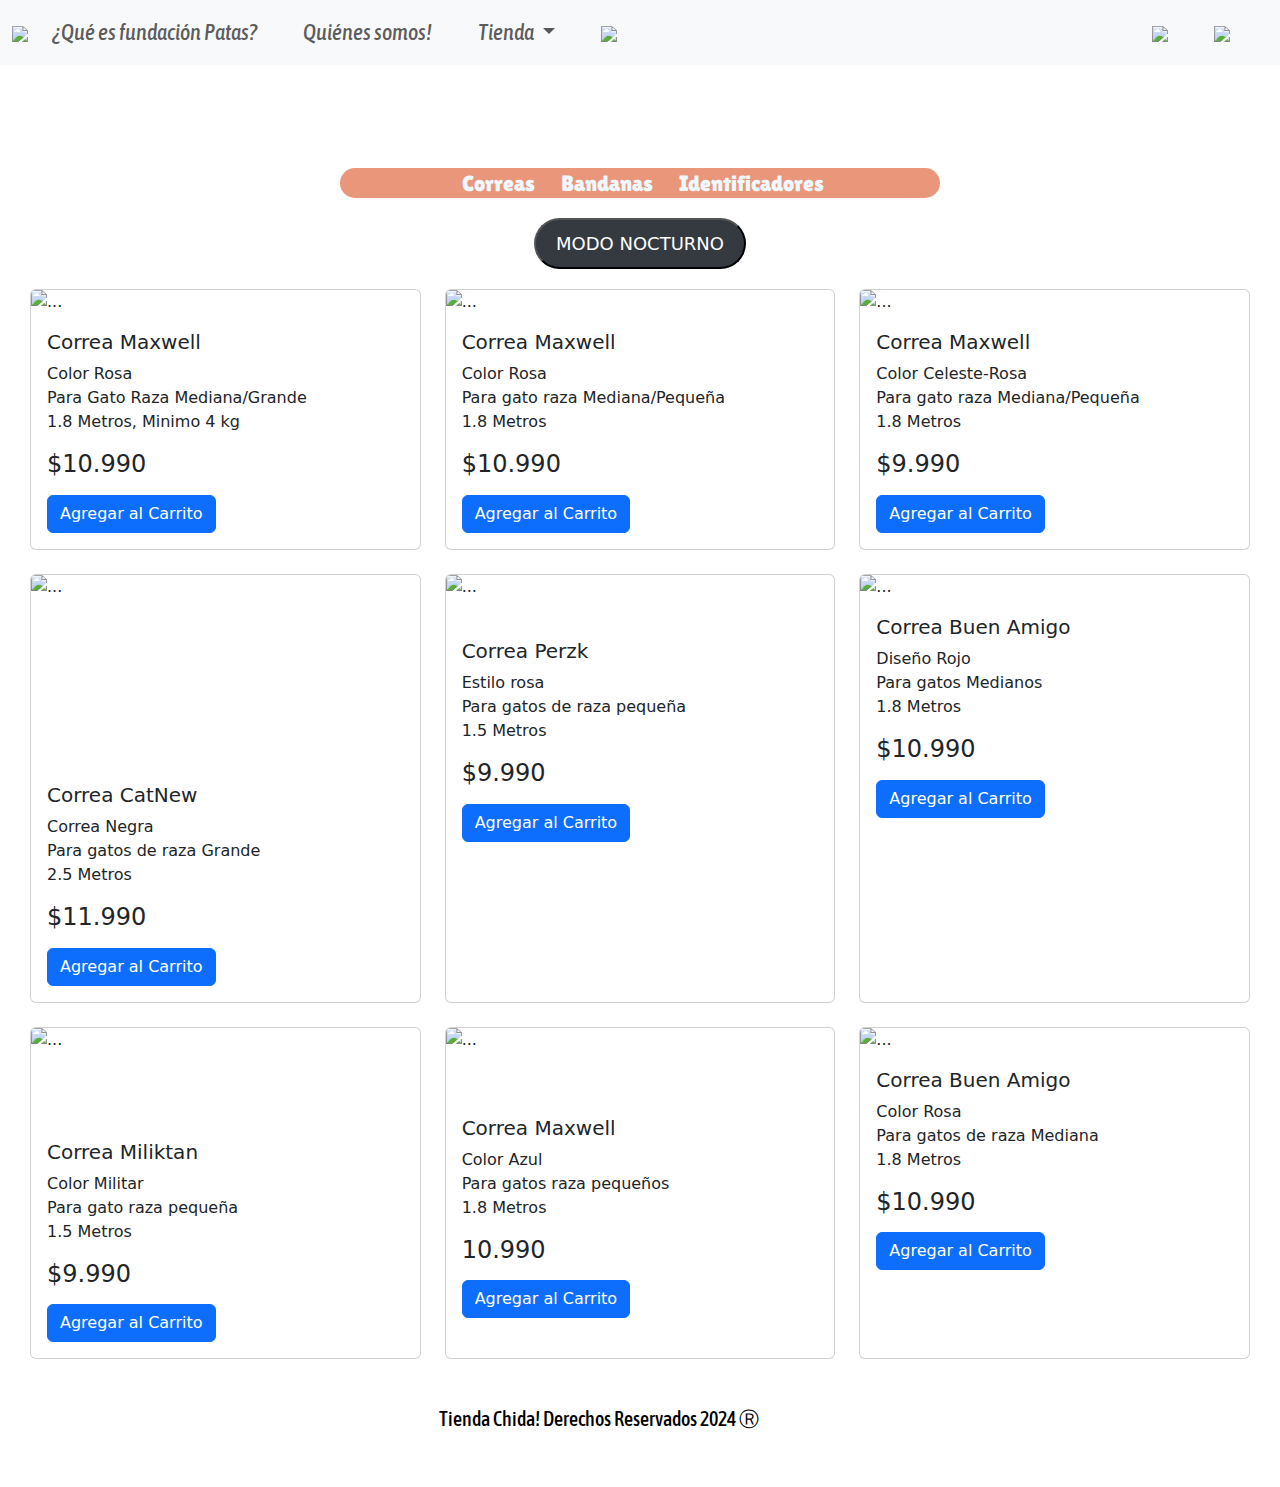
==== gatos.html @ ca0959b5 "changes xd" ====
<!DOCTYPE html>
<html lang="en">
<head>
    <meta charset="UTF-8">
    <meta name="viewport" content="width=device-width, initial-scale=1.0">
    <title>Tienda Chida</title>
    <!--añadimos el link con su CDN específico-->
    <link href="https://cdn.jsdelivr.net/npm/bootstrap@5.3.3/dist/css/bootstrap.min.css" rel="stylesheet" integrity="sha384-QWTKZyjpPEjISv5WaRU9OFeRpok6YctnYmDr5pNlyT2bRjXh0JMhjY6hW+ALEwIH" crossorigin="anonymous">
    <link href="style_tienda.css" rel="stylesheet">
    <link href="style.css" rel="stylesheet">
    <!--Fuente para natbar-->
    <link rel="preconnect" href="https://fonts.googleapis.com">
    <link rel="preconnect" href="https://fonts.gstatic.com" crossorigin>
    <link href="https://fonts.googleapis.com/css2?family=Asap+Condensed:ital,wght@1,400;1,500&display=swap" rel="stylesheet">
    <link href="https://fonts.googleapis.com/css2?family=Asap+Condensed:ital,wght@1,400;1,500&family=Lilita+One&display=swap" rel="stylesheet">
</head>

<body>

    <header> <!--aqui añadimos el navbar y ocuparemos el header solo para el navbar-->
        <nav class="navbar navbar-expand-lg bg-body-tertiary fixed-top">
            <div class="container-fluid asap-condensed-medium-italic">
              <a class="navbar-brand" href="index.html"><img src="imagenestiendachida/Foto_del_logo-removebg-preview.png" width="180px"></a>
              <button class="navbar-toggler" type="button" data-bs-toggle="collapse" data-bs-target="#navbarNav" aria-controls="navbarNav" aria-expanded="false" aria-label="Toggle navigation">
                <span class="navbar-toggler-icon"></span>
              </button>
              <div class="collapse navbar-collapse" id="navbarNav">

                <ul class="navbar-nav">
                  <li class="nav-item">
                    <a class="nav-link" aria-current="page" href="index.html#destino2">¿Qué es fundación Patas?</a>
                  </li>
                  <li class="nav-item">
                    <a class="nav-link" href="index.html#destino">Quiénes somos!</a>
                  </li>
                  <li class="nav-item dropdown">
                    <a class="nav-link dropdown-toggle" href="#" role="button" data-bs-toggle="dropdown" aria-expanded="false">
                      Tienda
                    </a>
                    <ul class="dropdown-menu">
                      <li><a class="dropdown-item" href="perros.html">Perros</a></li>
                      <li><a class="dropdown-item" href="gatos.html">Gatos</a></li>
                    </ul>
                  </li> 
                </ul>

                <ul class="navbar-nav">
                    <li class="nav-item">
                        <a class="nav-link" href="fundacionpatas.html" target="_blank"><img src="imagenestiendachida/logo patas png.png" width="90px"></a>
                      </li> 
                </ul>
                
                <ul class="navbar-nav ms-auto"><!--ms-auto se utiliza para alinear elementos a la izquierda. son clases de utilidad de Bootstrap-->
                    <li class="nav-item">
                        <a class="nav-link" href="#" data-bs-toggle="offcanvas" data-bs-target="#staticBackdrop"><img src="imagenestiendachida/3-removebg-preview.png" width="90px"></a>
                        <!--aqui el: data-bs-toggle="offcanvas" le dice que es un offcanva, y el: data-bs-target="#staticBackdrop" le pasa el id del offcanva de como está definido mas abajo y se mostrara lo que se defina allá abajo -->
                    </li>
                    <li class="nav-item">
                        <a class="nav-link" href="#" data-bs-toggle="offcanvas" data-bs-target="#offcanvasRight"><img src="imagenestiendachida/4-removebg-preview.png" width="90px"></a>
                    </li>
                </ul>
              </div>
            </div>
          </nav>
    </header> <!--aqui termina el navbar-->
    
        <!--ahora añadimos el div para el offcanva del perfil de usuario, codigo sacado de bootstrap-->
        <div class="offcanvas offcanvas-end" tabindex="-1" id="offcanvasRight" aria-labelledby="offcanvasRightLabel">
            <div class="offcanvas-header">
              <h5 class="offcanvas-title" id="offcanvasRightLabel"></h5>
              <button type="button" class="btn-close" data-bs-dismiss="offcanvas" aria-label="Close"></button>
            </div>
            <div class="offcanvas-body contenedor_offcanva_usuario">
              <h2 class="centrartexto">Iniciar Sesión <img src="imagenestiendachida/iconoperro_usuario.png" width="50px"></h2>
              <br>
              <div class="form-floating mb-3">
                <input type="email" class="form-control" id="floatingInput" placeholder="name@example.com">
                <label for="floatingInput">Correo Electrónico</label>
              </div>
              <div class="form-floating">
                <input type="password" class="form-control" id="floatingPassword" placeholder="Password">
                <label for="floatingPassword">Contraseña</label>
              </div>
              <br>
              <button type="button" class="btn btn-warning redondearboton moverboton">Iniciar sesión</button>
              <br>
              <br>
              <hr><!--separacion que te lleva al registro-->
              <br>
              <h3 class="centrartexto">¿Aún no tienes cuenta?</h3><br>
              <button type="button" class="btn btn-primary redondearboton moverboton"><a class="letrachida" href="registro.html">Registrate Aquí</a></button> 
            </div>
        </div>
        
        <!-- Código del offcanvas del Carrito --><!-- aqui esta codeado con ejemplos insertados, es un como se deberia ver-->
        <div class="offcanvas offcanvas-start" data-bs-backdrop="static" tabindex="-1" id="staticBackdrop" aria-labelledby="staticBackdropLabel">
            <div class="offcanvas-header">
              <br>
                <h5 class="offcanvas-title letrachidacarrito" id="staticBackdropLabel"><img src="imagenestiendachida/monedacarrito.png" width="60px">Carrito de compras <img src="imagenestiendachida/monedacarrito.png" width="60px"></h5>
                <button type="button" class="btn-close" data-bs-dismiss="offcanvas" aria-label="Close"></button>
            </div>
            <div class="offcanvas-body"><!--aqui sacamos un codigo de bootstrap de list group que se veía bien para un carro de compras-->
                <div>
                  <ol class="list-group list-group-numbered">
                    <li class="list-group-item d-flex justify-content-between align-items-start">
                      <div class="ms-2 me-auto">
                        <div class="fw-bold">Correa StreetDog</div>
                        Correa Militar marca StreetDog $9.990(c/u):<br><img class="alejarlaimagen" src="imagenestiendachida/correa2.webp" width="90px">
                        <h4>Total: $19.980</h4>
                      </div>
                      <span class="badge text-bg-warning rounded-pill agrandarunpoco">2</span>
                    </li>
                    <li class="list-group-item d-flex justify-content-between align-items-start">
                      <div class="ms-2 me-auto">
                        <div class="fw-bold">Bandana Escocesa</div>
                        Bandana Escoseca roja marca TheBlackDog $6.990(c/u):<br><img class="alejarlaimagen" src="imagenestiendachida/bandanaroja.jpg" width="90px">
                        <h4>Total: $6.990</h4>
                      </div>
                      <span class="badge text-bg-warning rounded-pill agrandarunpoco">1</span>
                    </li>
                    <li class="list-group-item d-flex justify-content-between align-items-start">
                      <div class="ms-2 me-auto">
                        <div class="fw-bold">Identificación</div>
                        Identificación huesito personalizada $9.990(c/u):<br><img class="alejarlaimagen" src="imagenestiendachida/identificacion1.webp" width="90px">
                        <h4>Total: $9.990</h4>
                      </div>
                      <span class="badge text-bg-warning rounded-pill agrandarunpoco">1</span>
                    </li>
                  </ol>
                  <br>
                  <div class="container-fluid">
                    <div class="row justify-content-center">
                    <h2 class="col-6 centrartexto">Total: $36.960</h2>
                    <button type="button" class="btn btn-warning"><a class="letrachida2" href="paginadepagos.html">IR A PAGAR</a></button>
                  </div>
                  </div>
                  
                </div>
            </div>
        </div>

    <!--Navbar naranja-->
    <br><br><br><br><br><br><br>
    <nav class="navbar navbar-expand-lg bg-orange rounded-custom navbar-container" id="navbar1">
        <div class="container-fluid">
          <a class="navbar-brand" href="#"></a>
          <button class="navbar-toggler" type="button" data-bs-toggle="collapse" data-bs-target="#navbarNav" aria-controls="navbarNav" aria-expanded="false" aria-label="Toggle navigation">
            <span class="navbar-toggler-icon"></span>
          </button>
          <div class="collapse navbar-collapse" id="navbarNav">
            <ul class="navbar-nav ms-auto me-4 mb-2 mb-lg-0 navbar_centrar lilita-one-regular">
              <li class="nav-item">
                <a class="nav-link" aria-current="page" href="gatos.html">Correas</a>
              </li>
              <li class="nav-item">
                <a class="nav-link" href="gatos_bandanas.html">Bandanas</a>
              </li>
              <li class="nav-item">
                <a class="nav-link" href="gatos_identificadores.html">Identificadores</a>
              </li>
            </ul>
          </div>
        </div>
      </nav>


          <!-- aquí añadimos el boton para hacer el modo osucro-->
          <button onclick="modoNocturno()" class="botonnoche">MODO NOCTURNO</button>




    <!--Cards-->
    <div class="margen_cards">
        <div class="row row-cols-1 row-cols-md-3 g-4">
            <div class="col">
              <div class="card h-100">
                <img src="img_tienda_gatos/correagato1.webp" class="card-img-top" alt="...">
                <div class="card-body">
                  <h5 class="card-title">Correa Maxwell</h5>
                  <p class="card-text">Color Rosa
                  <br>
                  Para Gato Raza Mediana/Grande
                  <br>
                  1.8 Metros, Minimo 4 kg
                  <br>
                  <h4>$10.990</h4>
                  </p>
                  <a href="#" class="btn btn-primary" data-bs-toggle="modal" data-bs-target="#confirmacioncompra">Agregar al Carrito</a>
                </div>
              </div>
            </div>
            <div class="col">
              <div class="card h-100">
                <img src="img_tienda_gatos/correagato2.webp" class="card-img-top" alt="...">
                <div class="card-body">
                  <h5 class="card-title">Correa Maxwell</h5>
                  <p class="card-text">Color Rosa
                    <br>
                    Para gato raza Mediana/Pequeña
                    <br>
                    1.8 Metros
                    <br>
                    <h4>$10.990</h4>
                  </p>
                  <a href="#" class="btn btn-primary" data-bs-toggle="modal" data-bs-target="#confirmacioncompra">Agregar al Carrito</a>
                </div>
              </div>
            </div>
            <div class="col">
              <div class="card h-100">
                <img src="img_tienda_gatos/correagato3.webp" class="card-img-top" alt="...">
                <div class="card-body">
                  <h5 class="card-title">Correa Maxwell</h5>
                  <p class="card-text">Color Celeste-Rosa
                    <br>
                    Para gato raza Mediana/Pequeña
                    <br>
                    1.8 Metros
                    <br>
                    <h4>$9.990</h4>
                  </p>
                  <a href="#" class="btn btn-primary" data-bs-toggle="modal" data-bs-target="#confirmacioncompra">Agregar al Carrito</a>
                </div>
              </div>
            </div>
            <div class="col">
              <div class="card h-100">
                <img src="img_tienda_gatos/correagato4.webp" class="card-img-top" alt="...">
                <div class="card-body"><br><br><br><br><br><br><br>
                  <h5 class="card-title">Correa CatNew</h5>
                  <p class="card-text">Correa Negra
                    <br>
                    Para gatos de raza Grande
                    <br>
                    2.5 Metros
                    <br>
                    <h4>$11.990</h4>
                  </p>
                  <a href="#" class="btn btn-primary" data-bs-toggle="modal" data-bs-target="#confirmacioncompra">Agregar al Carrito</a>
                </div>
              </div>
            </div>
            <div class="col">
                <div class="card h-100">
                  <img src="img_tienda_gatos/correagato5.webp" class="card-img-top" alt="...">
                  <div class="card-body"><br>
                    <h5 class="card-title">Correa Perzk</h5>
                    <p class="card-text">
                      Estilo rosa
                      <br>
                      Para gatos de raza pequeña
                      <br>
                      1.5 Metros
                      <br>
                      <h4>$9.990</h4>
                    </p>
                    <a href="#" class="btn btn-primary" data-bs-toggle="modal" data-bs-target="#confirmacioncompra">Agregar al Carrito</a>
                  </div>
                </div>
              </div>
              <div class="col">
                <div class="card h-100">
                  <img src="img_tienda_gatos/correagato6.webp" class="card-img-top" alt="...">
                  <div class="card-body">
                    <h5 class="card-title">Correa Buen Amigo</h5>
                    <p class="card-text">
                      Diseño Rojo
                      <br>
                      Para gatos Medianos
                      <br>
                      1.8 Metros
                      <br>
                      <h4>$10.990</h4>
                    </p>
                    <a href="#" class="btn btn-primary" data-bs-toggle="modal" data-bs-target="#confirmacioncompra">Agregar al Carrito</a>
                  </div>
                </div>
              </div>
              <div class="col">
                <div class="card h-100">
                  <img src="img_tienda_gatos/correagato7.webp" class="card-img-top" alt="...">
                  <div class="card-body"><br><br><br>
                    <h5 class="card-title">Correa Miliktan</h5>
                    <p class="card-text">
                      Color Militar
                      <br>
                      Para gato raza pequeña
                      <br>
                      1.5 Metros
                      <br>
                      <h4>$9.990</h4>
                    </p>
                    <a href="#" class="btn btn-primary" data-bs-toggle="modal" data-bs-target="#confirmacioncompra">Agregar al Carrito</a>
                  </div>
                </div>
              </div>
              <div class="col">
                <div class="card h-100">
                  <img src="img_tienda_gatos/correagato8.webp" class="card-img-top" alt="...">
                  <div class="card-body"><br><br>
                    <h5 class="card-title">Correa Maxwell</h5>
                    <p class="card-text">Color Azul
                      <br>
                      Para gatos raza pequeños
                      <br>
                      1.8 Metros
                      <br>
                      <h4>10.990</h4>
                    </p>
                    <a href="#" class="btn btn-primary" data-bs-toggle="modal" data-bs-target="#confirmacioncompra">Agregar al Carrito</a>
                  </div>
                </div>
              </div>
              <div class="col">
                <div class="card h-100">
                  <img src="img_tienda_gatos/correagato11.webp" class="card-img-top" alt="...">
                  <div class="card-body">
                    <h5 class="card-title"> Correa Buen Amigo</h5>
                    <p class="card-text">Color Rosa
                      <br>
                      Para gatos de raza Mediana
                      <br>
                      1.8 Metros
                      <br>
                      <h4>$10.990</h4>
                    </p>
                    <a href="#" class="btn btn-primary" data-bs-toggle="modal" data-bs-target="#confirmacioncompra">Agregar al Carrito</a>
                  </div>
                </div>
              </div>
          </div>
    </div>

    <!--modal que que aparece al añadir al carrito-->
    <div class="modal fade" id="confirmacioncompra" tabindex="-1" aria-labelledby="exampleModalLabel" aria-hidden="true">
      <div class="modal-dialog">
        <div class="modal-content">
          <div class="modal-header">
            <h1 class="modal-title fs-5" id="exampleModalLabel">Mensaje de Confirmación<img src="imagenestiendachida/monedacarrito.png" width="30px"></h1>
            <button type="button" class="btn-close" data-bs-dismiss="modal" aria-label="Close"></button>
          </div>
          <div class="modal-body">
            ¿Deseas añadir este producto al carrito?
          </div>
          <div class="modal-footer">
            <button type="button" class="btn btn-danger" data-bs-dismiss="modal">NO</button>
            <button type="button" class="btn btn-warning">CONFIRMAR</button>
          </div>
        </div>
      </div>
    </div>
    <br><br>
    <footer>
      <div class="container-fluid">
        <div class="row justify-content-center colorh2">
        <h5 class="col-4 centrar colorh2"> Tienda Chida! Derechos Reservados 2024 Ⓡ</h5>
        </div>
    </div>
    </footer>
    <br><br>
    <script src="https://cdn.jsdelivr.net/npm/bootstrap@5.3.3/dist/js/bootstrap.bundle.min.js" integrity="sha384-YvpcrYf0tY3lHB60NNkmXc5s9fDVZLESaAA55NDzOxhy9GkcIdslK1eN7N6jIeHz" crossorigin="anonymous"></script>
    <script src="script.js"></script>
</body>
</html>
---- style_tienda.css ----
.carousel-container {
    width: 80%; /* Tamaño fijo del carrusel */
    height: 500px; /* Tamaño fijo del carrusel */
    overflow: hidden; /* Para ocultar el desbordamiento */
     text-align: center;
  }
  
  .carousel-inner {
    width: 100%;
    height: 100%;
    }
  
  .carousel-item {
    width: 100%;
    height: 100%;
    text-align: center; /* Para centrar la imagen horizontalmente */
    }
  
  .carousel-item img {
    max-width: 100%; /* La imagen se ajustará al ancho del carrusel */
    max-height: 100%; /* La imagen se ajustará al alto del carrusel */
    margin: auto; /* Centrar verticalmente */
    }
  
  /* Navbar1 naranja */
  #navbar1 .moverennavbar{
    margin-left: 30px;
  }
  
  #navbar1 .navbar-nav .nav-link{
    color:aliceblue!important;
  }
  
  #navbar1 .nav-item :hover{
    color:rgb(207, 200, 200)!important;
  
  }
  #navbar1 .navbar-nav{
    margin: auto !important; /* Centra horizontalmente */
    display: flex !important; /* Hace que los elementos de la lista se alineen en una fila */
    justify-content: center !important; /* Alinea los elementos horizontalmente */
  }
  #navbar1 .navbar-nav .nav-item {
    margin-right: 10px !important; /* Añade un espacio entre los elementos de la lista */
  }
  .bg-orange {
    background-color:darksalmon;
  }
  .navbar-container {
    max-width: 600px; /* Define el ancho máximo del contenedor del navbar */
    margin: 0 auto; /* Centra el contenedor del navbar horizontalmente */
    max-height: 30px;
    margin-bottom: 20px;
  }
  .navbar_centrar {
    margin: 40px !important;
  }
  .lilita-one-regular {
    font-family: "Lilita One", sans-serif;
    font-weight: 400;
    font-style: normal;
    font-size: 22px;
  }
  .rounded-custom {
    border-radius: 25px !important; /* Ajusta el radio de los bordes para hacerlos más redondos */
  }
  
  /* navbar2 titulo */
  #navbar2 .navbar-nav .nav-link{
    color:black!important;
  }
  #navbar2 .nav-item :hover{
    color:gray!important;
  
  }
  .asap-condensed-regular-italic {
    font-family: "Asap Condensed", sans-serif;
    font-weight: 400;
    font-style: italic;
  }
  
  .asap-condensed-medium-italic {
    font-family: "Asap Condensed", sans-serif;
    font-weight: 500;
    font-style: italic;
    font-size: 22px;
  }
  
  /*Cards */
  .margen_cards{
    margin-right: 30px !important;
    margin-left: 30px !important;
  }
  
  .modo-noc{
    background-color: #121212 !important;
    color: #ffffff !important;
  }
  
  .modo-noc .colorh2{
    background-color: #121212 !important;
    color: #ffffff !important;
  }
  
  .navbar-modo-noc {
    background-color: #333333 !important;
    color:  #83702bd4 !important;
  }
  
  .navbar-modo-noc .navbar-brand,
  .navbar-modo-noc .nav-link,
  .navbar-modo-noc .dropdown-item {
    color: #83702bd4 !important;
  }
  
  .navbar-modo-noc .navbar-toggler-icon {
    filter: invert(1);
  }
  
  .botonnoche {
    display: block;
    margin: 20px auto;
    padding: 10px 20px;
    border-radius: 30px;
    background-color: #343a40;
    color: #fff;
    font-size: 18px;
    text-align: center;
    transition: background-color 0.3s;
  }
  
  .botonnoche:hover {
    background-color: #495057;
  }
  
  
  .modo-noc .carousel-item {
    background-color: #333; /* Cambia el color de fondo de los elementos del carrusel */
  }
  
  .modo-noc .carousel-control-prev-icon,
  .modo-noc .carousel-control-next-icon {
    filter: invert(1); /* Invierte el color de las flechas de control */
  }
---- style.css ----
.carousel-container {
    width: 80%; /* Tamaño fijo del carrusel */
    height: 500px; /* Tamaño fijo del carrusel */
    overflow: hidden; /* Para ocultar el desbordamiento */
     text-align: center;
  }

.carousel-inner {
    width: 100%;
    height: 100%;
    }

.carousel-item {
    width: 100%;
    height: 100%;
    text-align: center; /* Para centrar la imagen horizontalmente */
    }

.carousel-item img {
    max-width: 100%; /* La imagen se ajustará al ancho del carrusel */
    max-height: 100%; /* La imagen se ajustará al alto del carrusel */
    margin: auto; /* Centrar verticalmente */
    }


.marginsss{
    margin:auto;
}


.navbar-nav .nav-item{
    margin-right: 30px !important;
}

.nav-item{
    color: black !important;
}


.nav-item :hover{
    color:gray !important;

}

/* Fuente Natbar */
.asap-condensed-regular-italic {
    font-family: "Asap Condensed", sans-serif;
    font-weight: 400;
    font-style: italic;
  }
  
.asap-condensed-medium-italic {
    font-family: "Asap Condensed", sans-serif;
    font-weight: 500;
    font-style: italic;
    font-size: 22px;
  }
  
.redondearboton {
    border-radius: 30px; /* Puedes ajustar el valor según el radio de redondeo que desees */
    padding: 10px 20px; /* Ajusta el relleno según sea necesario */
  }

.centrartexto{
    text-align: center !important;
  }

.contenedor_offcanva_usuario{
    font-family: "Asap Condensed";
    display: inline-block;
    justify-content: center; /* Centrado horizontal */
    align-items: center; /* Centrado vertical */
    text-align: center !important;
    
  }

.letrachida{
    font-family: "Asap Condensed";
    color:aliceblue;
    text-decoration: none; /*pa quitar el subrayado*/
  }

.letrachidacarrito{
    font-family: "Asap Condensed";
    font-size: 30px;
  }
  
.alejarlaimagen{
    margin: 20px;
  }

.agrandarunpoco{ /*para agrandar un poco los span que contienen la cantidad de cosas que va a llevar x producto */
    font-size: 25px;
  }

  .letrachida2{
    font-family: "Asap Condensed";
    color:white;
    text-decoration: none; /*pa quitar el subrayado*/
    font-size:xx-large;
}

.colorh2{
  font-family: "Asap Condensed";
  color: black;
}

.separacion{
  padding-left: 100px;
  padding-right: 100px;

}

.almedio{
  padding-left: 500px;
}

.modo-noc{
  background-color: #121212 !important;
  color: #ffffff !important;
}

.modo-noc .colorh2{
  background-color: #121212 !important;
  color: #ffffff !important;
}

.navbar-modo-noc {
  background-color: #333333 !important;
  color:  rgb(255, 173, 51) !important;
}

.navbar-modo-noc .navbar-brand,
.navbar-modo-noc .nav-link,
.navbar-modo-noc .dropdown-item {
  color:  rgb(255, 173, 51) !important;;
}

.navbar-modo-noc .navbar-toggler-icon {
  filter: invert(1);
}

.botonnoche {
  display: block;
  margin: 20px auto;
  padding: 10px 20px;
  border-radius: 30px;
  background-color: #343a40;
  color: #fff;
  font-size: 18px;
  text-align: center;
  transition: background-color 0.3s;
}

.botonnoche:hover {
  background-color: #495057;
}


.modo-noc .carousel-item {
  background-color: #333; /* Cambia el color de fondo de los elementos del carrusel */
}

.modo-noc .carousel-control-prev-icon,
.modo-noc .carousel-control-next-icon {
  filter: invert(1); /* Invierte el color de las flechas de control */
}
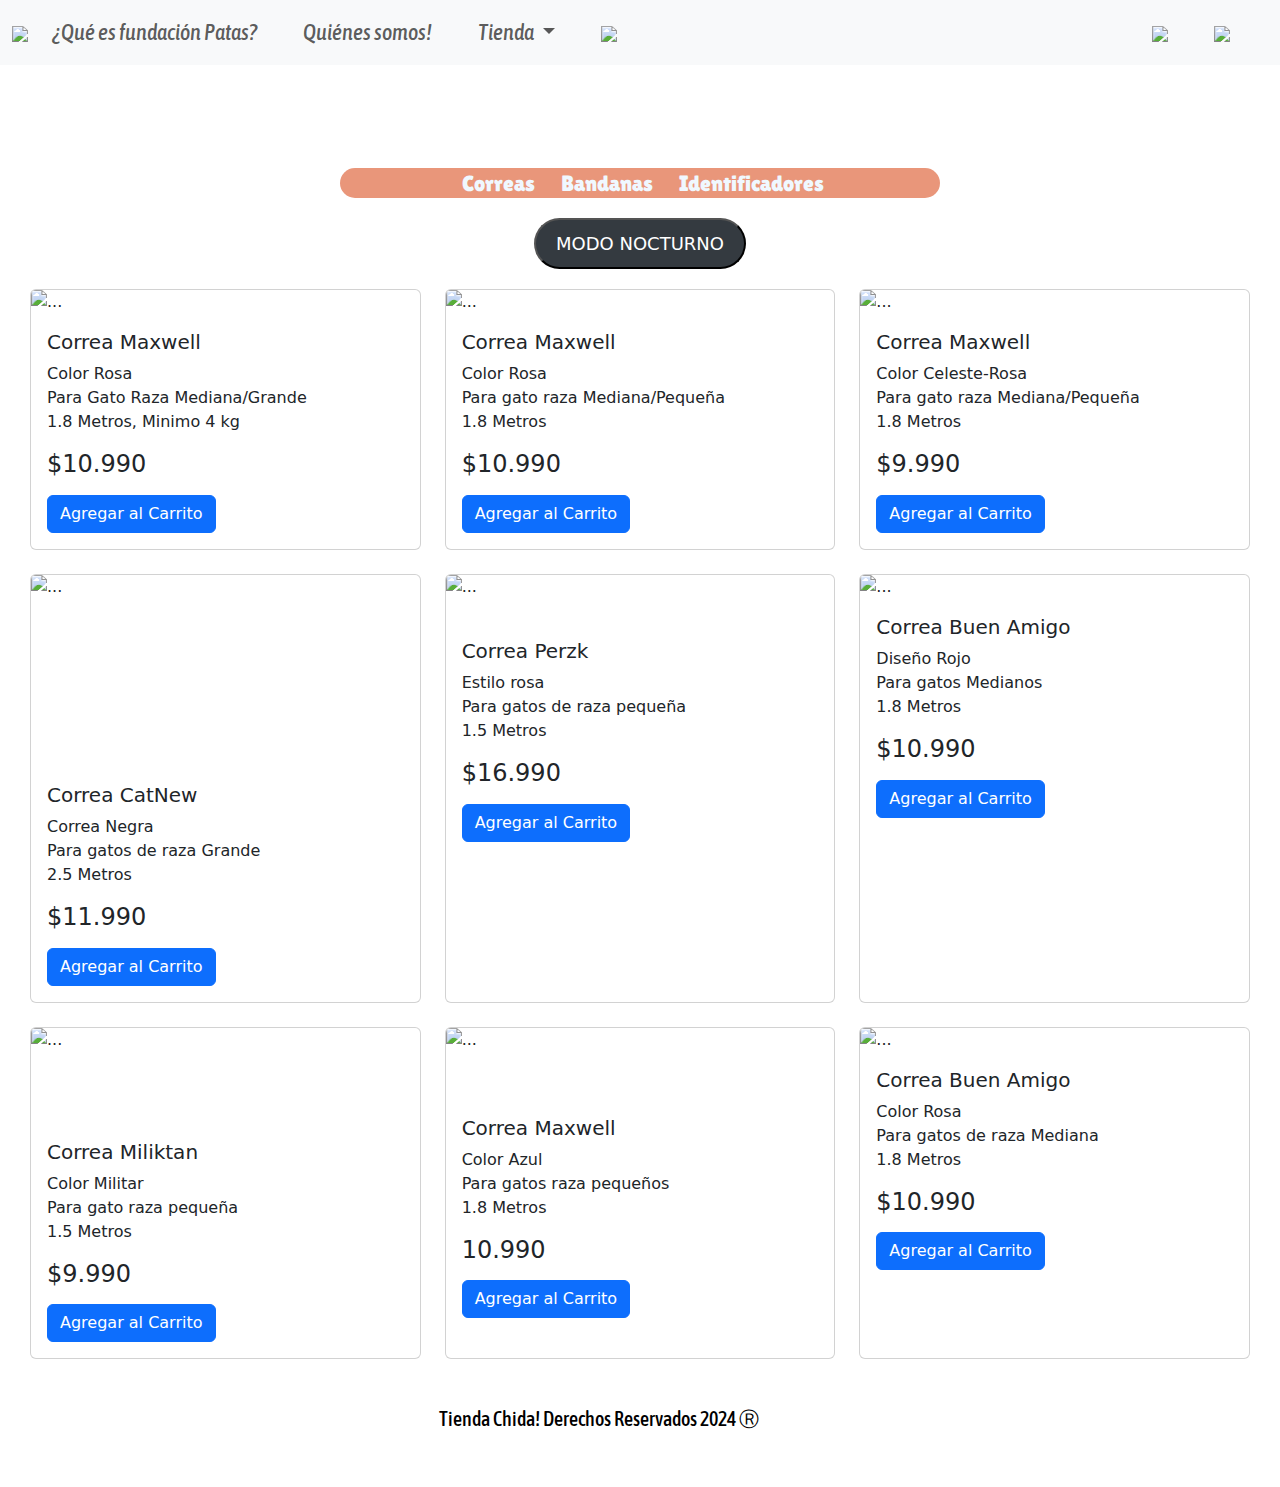
==== commit 046879be: "Cambios necesarios" ====
--- a/gatos.html
+++ b/gatos.html
@@ -13,6 +13,7 @@
     <link rel="preconnect" href="https://fonts.gstatic.com" crossorigin>
     <link href="https://fonts.googleapis.com/css2?family=Asap+Condensed:ital,wght@1,400;1,500&display=swap" rel="stylesheet">
     <link href="https://fonts.googleapis.com/css2?family=Asap+Condensed:ital,wght@1,400;1,500&family=Lilita+One&display=swap" rel="stylesheet">
+    <script src="https://code.jquery.com/jquery-3.6.0.min.js"></script>
 </head>
 
 <body>
@@ -94,50 +95,24 @@
         
         <!-- Código del offcanvas del Carrito --><!-- aqui esta codeado con ejemplos insertados, es un como se deberia ver-->
         <div class="offcanvas offcanvas-start" data-bs-backdrop="static" tabindex="-1" id="staticBackdrop" aria-labelledby="staticBackdropLabel">
-            <div class="offcanvas-header">
-              <br>
-                <h5 class="offcanvas-title letrachidacarrito" id="staticBackdropLabel"><img src="imagenestiendachida/monedacarrito.png" width="60px">Carrito de compras <img src="imagenestiendachida/monedacarrito.png" width="60px"></h5>
-                <button type="button" class="btn-close" data-bs-dismiss="offcanvas" aria-label="Close"></button>
-            </div>
-            <div class="offcanvas-body"><!--aqui sacamos un codigo de bootstrap de list group que se veía bien para un carro de compras-->
-                <div>
-                  <ol class="list-group list-group-numbered">
-                    <li class="list-group-item d-flex justify-content-between align-items-start">
-                      <div class="ms-2 me-auto">
-                        <div class="fw-bold">Correa StreetDog</div>
-                        Correa Militar marca StreetDog $9.990(c/u):<br><img class="alejarlaimagen" src="imagenestiendachida/correa2.webp" width="90px">
-                        <h4>Total: $19.980</h4>
-                      </div>
-                      <span class="badge text-bg-warning rounded-pill agrandarunpoco">2</span>
-                    </li>
-                    <li class="list-group-item d-flex justify-content-between align-items-start">
-                      <div class="ms-2 me-auto">
-                        <div class="fw-bold">Bandana Escocesa</div>
-                        Bandana Escoseca roja marca TheBlackDog $6.990(c/u):<br><img class="alejarlaimagen" src="imagenestiendachida/bandanaroja.jpg" width="90px">
-                        <h4>Total: $6.990</h4>
-                      </div>
-                      <span class="badge text-bg-warning rounded-pill agrandarunpoco">1</span>
-                    </li>
-                    <li class="list-group-item d-flex justify-content-between align-items-start">
-                      <div class="ms-2 me-auto">
-                        <div class="fw-bold">Identificación</div>
-                        Identificación huesito personalizada $9.990(c/u):<br><img class="alejarlaimagen" src="imagenestiendachida/identificacion1.webp" width="90px">
-                        <h4>Total: $9.990</h4>
-                      </div>
-                      <span class="badge text-bg-warning rounded-pill agrandarunpoco">1</span>
-                    </li>
-                  </ol>
-                  <br>
-                  <div class="container-fluid">
-                    <div class="row justify-content-center">
-                    <h2 class="col-6 centrartexto">Total: $36.960</h2>
-                    <button type="button" class="btn btn-warning"><a class="letrachida2" href="paginadepagos.html">IR A PAGAR</a></button>
-                  </div>
-                  </div>
-                  
-                </div>
-            </div>
-        </div>
+          <div class="offcanvas-header">
+              <br>
+              <h5 class="offcanvas-title letrachidacarrito" id="staticBackdropLabel">
+                  <img src="imagenestiendachida/monedacarrito.png" width="60px">Carrito de compras
+                  <img src="imagenestiendachida/monedacarrito.png" width="60px">
+              </h5>
+              <button type="button" class="btn-close" data-bs-dismiss="offcanvas" aria-label="Close"></button>
+          </div>
+          <div class="cart">
+              <h2>Carrito de Compras</h2>
+              <ul id="cart-items"></ul>
+              <p>Total: $<span id="total-price">0</span></p>
+          </div>
+          <button type="button" class="btn btn-warning">
+              <a class="letrachida2" href="paginadepagos.html">IR A PAGAR</a>
+          </button>
+      </div>
+      
 
     <!--Navbar naranja-->
     <br><br><br><br><br><br><br>
@@ -165,7 +140,7 @@
 
 
           <!-- aquí añadimos el boton para hacer el modo osucro-->
-          <button onclick="modoNocturno()" class="botonnoche">MODO NOCTURNO</button>
+          <button onclick="modoNocturno()" class="botonnoche zoom">MODO NOCTURNO</button>
 
 
 
@@ -175,7 +150,7 @@
         <div class="row row-cols-1 row-cols-md-3 g-4">
             <div class="col">
               <div class="card h-100">
-                <img src="img_tienda_gatos/correagato1.webp" class="card-img-top" alt="...">
+                <img src="img_tienda_gatos/correagato1.webp" class="card-img-top zoom" alt="...">
                 <div class="card-body">
                   <h5 class="card-title">Correa Maxwell</h5>
                   <p class="card-text">Color Rosa
@@ -186,13 +161,13 @@
                   <br>
                   <h4>$10.990</h4>
                   </p>
-                  <a href="#" class="btn btn-primary" data-bs-toggle="modal" data-bs-target="#confirmacioncompra">Agregar al Carrito</a>
+                  <a href="#" onclick="addToCart('Correa Maxwell', 10990 , 'img_tienda_gatos/correagato1.webp')"  class="btn btn-primary zoom">Agregar al Carrito</a>
                 </div>
               </div>
             </div>
             <div class="col">
               <div class="card h-100">
-                <img src="img_tienda_gatos/correagato2.webp" class="card-img-top" alt="...">
+                <img src="img_tienda_gatos/correagato2.webp" class="card-img-top zoom" alt="...">
                 <div class="card-body">
                   <h5 class="card-title">Correa Maxwell</h5>
                   <p class="card-text">Color Rosa
@@ -202,14 +177,14 @@
                     1.8 Metros
                     <br>
                     <h4>$10.990</h4>
-                  </p>
-                  <a href="#" class="btn btn-primary" data-bs-toggle="modal" data-bs-target="#confirmacioncompra">Agregar al Carrito</a>
+                  </p>  
+                  <a href="#" onclick="addToCart('Correa Maxwell', 10990 , 'img_tienda_gatos/correagato2.webp')" class="btn btn-primary zoom">Agregar al Carrito</a>
                 </div>
               </div>
             </div>
             <div class="col">
               <div class="card h-100">
-                <img src="img_tienda_gatos/correagato3.webp" class="card-img-top" alt="...">
+                <img src="img_tienda_gatos/correagato3.webp" class="card-img-top zoom" alt="...">
                 <div class="card-body">
                   <h5 class="card-title">Correa Maxwell</h5>
                   <p class="card-text">Color Celeste-Rosa
@@ -220,13 +195,12 @@
                     <br>
                     <h4>$9.990</h4>
                   </p>
-                  <a href="#" class="btn btn-primary" data-bs-toggle="modal" data-bs-target="#confirmacioncompra">Agregar al Carrito</a>
-                </div>
+                  <a href="#" onclick="addToCart('Correa Maxwell', 9990 , 'img_tienda_gatos/correagato3.webp')" class="btn btn-primary zoom">Agregar al Carrito</a>                </div>
               </div>
             </div>
             <div class="col">
               <div class="card h-100">
-                <img src="img_tienda_gatos/correagato4.webp" class="card-img-top" alt="...">
+                <img src="img_tienda_gatos/correagato4.webp" class="card-img-top zoom" alt="...">
                 <div class="card-body"><br><br><br><br><br><br><br>
                   <h5 class="card-title">Correa CatNew</h5>
                   <p class="card-text">Correa Negra
@@ -237,13 +211,12 @@
                     <br>
                     <h4>$11.990</h4>
                   </p>
-                  <a href="#" class="btn btn-primary" data-bs-toggle="modal" data-bs-target="#confirmacioncompra">Agregar al Carrito</a>
-                </div>
-              </div>
-            </div>
-            <div class="col">
-                <div class="card h-100">
-                  <img src="img_tienda_gatos/correagato5.webp" class="card-img-top" alt="...">
+                  <a href="#" onclick="addToCart('Correa CatNew', 11990 , 'img_tienda_gatos/correagato4.webp')" class="btn btn-primary zoom">Agregar al Carrito</a>                </div>
+              </div>
+            </div>
+            <div class="col">
+                <div class="card h-100">
+                  <img src="img_tienda_gatos/correagato5.webp" class="card-img-top zoom" alt="...">
                   <div class="card-body"><br>
                     <h5 class="card-title">Correa Perzk</h5>
                     <p class="card-text">
@@ -253,15 +226,14 @@
                       <br>
                       1.5 Metros
                       <br>
-                      <h4>$9.990</h4>
-                    </p>
-                    <a href="#" class="btn btn-primary" data-bs-toggle="modal" data-bs-target="#confirmacioncompra">Agregar al Carrito</a>
-                  </div>
+                      <h4>$16.990</h4>
+                    </p>
+                    <a href="#" onclick="addToCart('Correa Perzk', 16990 , 'img_tienda_gatos/correagato5.webp')" class="btn btn-primary zoom">Agregar al Carrito</a>                  </div>
                 </div>
               </div>
               <div class="col">
                 <div class="card h-100">
-                  <img src="img_tienda_gatos/correagato6.webp" class="card-img-top" alt="...">
+                  <img src="img_tienda_gatos/correagato6.webp" class="card-img-top zoom" alt="...">
                   <div class="card-body">
                     <h5 class="card-title">Correa Buen Amigo</h5>
                     <p class="card-text">
@@ -273,13 +245,12 @@
                       <br>
                       <h4>$10.990</h4>
                     </p>
-                    <a href="#" class="btn btn-primary" data-bs-toggle="modal" data-bs-target="#confirmacioncompra">Agregar al Carrito</a>
-                  </div>
+                    <a href="#" onclick="addToCart('Correa Buen Amigo', 10990 , 'img_tienda_gatos/correagato6.webp')" class="btn btn-primary zoom">Agregar al Carrito</a>                  </div>
                 </div>
               </div>
               <div class="col">
                 <div class="card h-100">
-                  <img src="img_tienda_gatos/correagato7.webp" class="card-img-top" alt="...">
+                  <img src="img_tienda_gatos/correagato7.webp" class="card-img-top zoom" alt="...">
                   <div class="card-body"><br><br><br>
                     <h5 class="card-title">Correa Miliktan</h5>
                     <p class="card-text">
@@ -291,13 +262,12 @@
                       <br>
                       <h4>$9.990</h4>
                     </p>
-                    <a href="#" class="btn btn-primary" data-bs-toggle="modal" data-bs-target="#confirmacioncompra">Agregar al Carrito</a>
-                  </div>
+                    <a href="#" onclick="addToCart('Correa Miliktan', 9990 , 'img_tienda_gatos/correagato7.webp')" class="btn btn-primary zoom">Agregar al Carrito</a>                  </div>
                 </div>
               </div>
               <div class="col">
                 <div class="card h-100">
-                  <img src="img_tienda_gatos/correagato8.webp" class="card-img-top" alt="...">
+                  <img src="img_tienda_gatos/correagato8.webp" class="card-img-top zoom" alt="...">
                   <div class="card-body"><br><br>
                     <h5 class="card-title">Correa Maxwell</h5>
                     <p class="card-text">Color Azul
@@ -308,13 +278,12 @@
                       <br>
                       <h4>10.990</h4>
                     </p>
-                    <a href="#" class="btn btn-primary" data-bs-toggle="modal" data-bs-target="#confirmacioncompra">Agregar al Carrito</a>
-                  </div>
+                    <a href="#" onclick="addToCart('Correa Maxwell', 10990 , 'img_tienda_gatos/correagato8.webp')" class="btn btn-primary zoom">Agregar al Carrito</a>                  </div>
                 </div>
               </div>
               <div class="col">
                 <div class="card h-100">
-                  <img src="img_tienda_gatos/correagato11.webp" class="card-img-top" alt="...">
+                  <img src="img_tienda_gatos/correagato11.webp" class="card-img-top zoom" alt="...">
                   <div class="card-body">
                     <h5 class="card-title"> Correa Buen Amigo</h5>
                     <p class="card-text">Color Rosa
@@ -325,14 +294,13 @@
                       <br>
                       <h4>$10.990</h4>
                     </p>
-                    <a href="#" class="btn btn-primary" data-bs-toggle="modal" data-bs-target="#confirmacioncompra">Agregar al Carrito</a>
-                  </div>
+                    <a href="#" onclick="addToCart('Correa Buen Amigo', 10990 , 'img_tienda_gatos/correagato11.webp')" class="btn btn-primary zoom">Agregar al Carrito</a>                  </div>
                 </div>
               </div>
           </div>
     </div>
 
-    <!--modal que que aparece al añadir al carrito-->
+    <!--modal que que aparece al añadir al carrito, a cambiar-->
     <div class="modal fade" id="confirmacioncompra" tabindex="-1" aria-labelledby="exampleModalLabel" aria-hidden="true">
       <div class="modal-dialog">
         <div class="modal-content">
--- a/style.css
+++ b/style.css
@@ -164,4 +164,13 @@
 .modo-noc .carousel-control-prev-icon,
 .modo-noc .carousel-control-next-icon {
   filter: invert(1); /* Invierte el color de las flechas de control */
+}
+
+.modo-noc .modal-content{
+  background-color: #333333;
+    color: #ffffff;
+}
+
+.zoom {
+  transition: transform 0.3s ease; /* Suaviza la transición */
 }